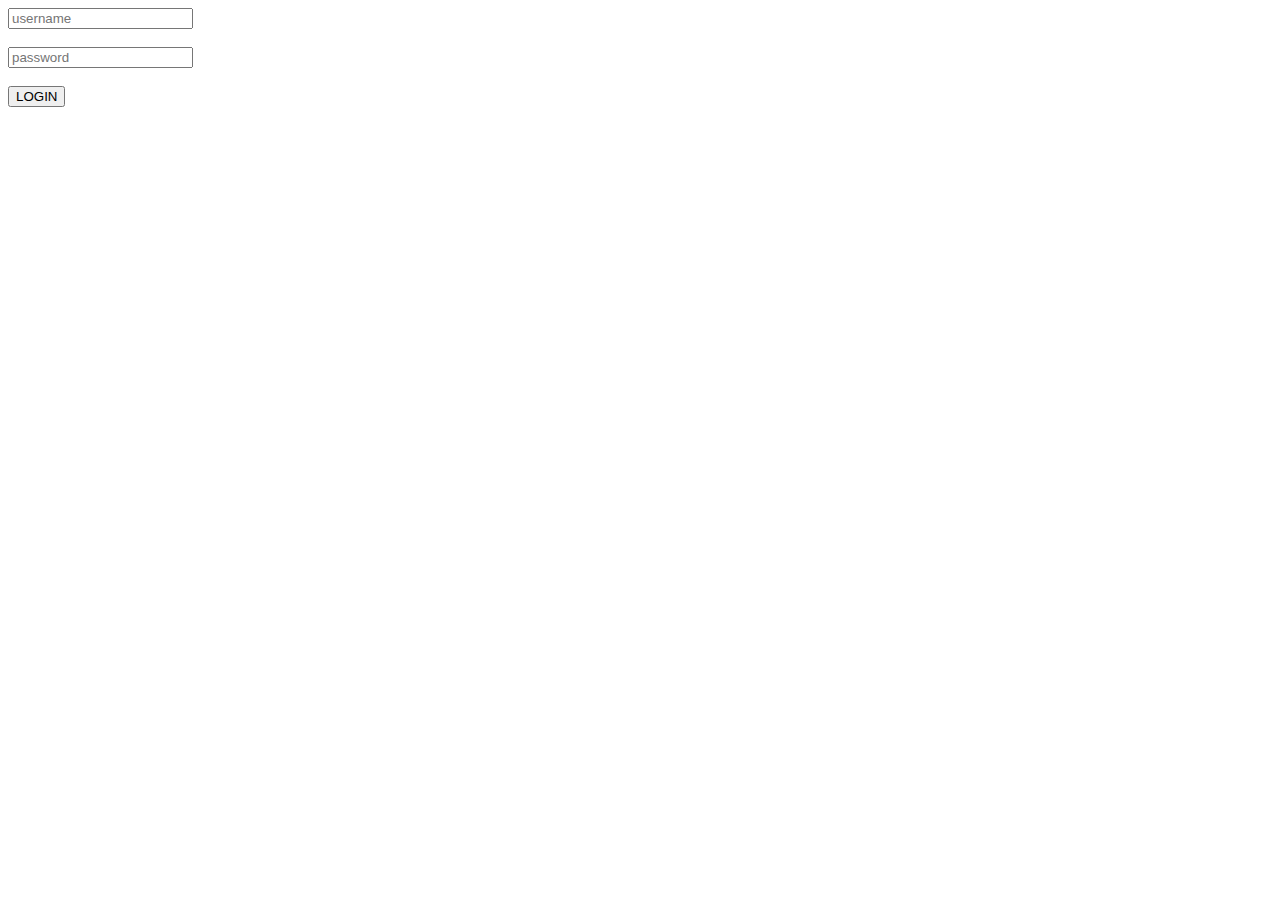
==== loginform.html @ 3dfb9070 "login(unfinisihed)" ====
<!DOCTYPE html>
	<form class = "loginform">
		<div class = "username">
			<input class = "username100" type = "text" placeholder="username">
		</div>

		<br>

		<div class = "password"> 
			<input class = "password100" type = "password" placeholder = "password">
		</div>

		<br>

		<button>
			LOGIN
		</button>
		
	</form>
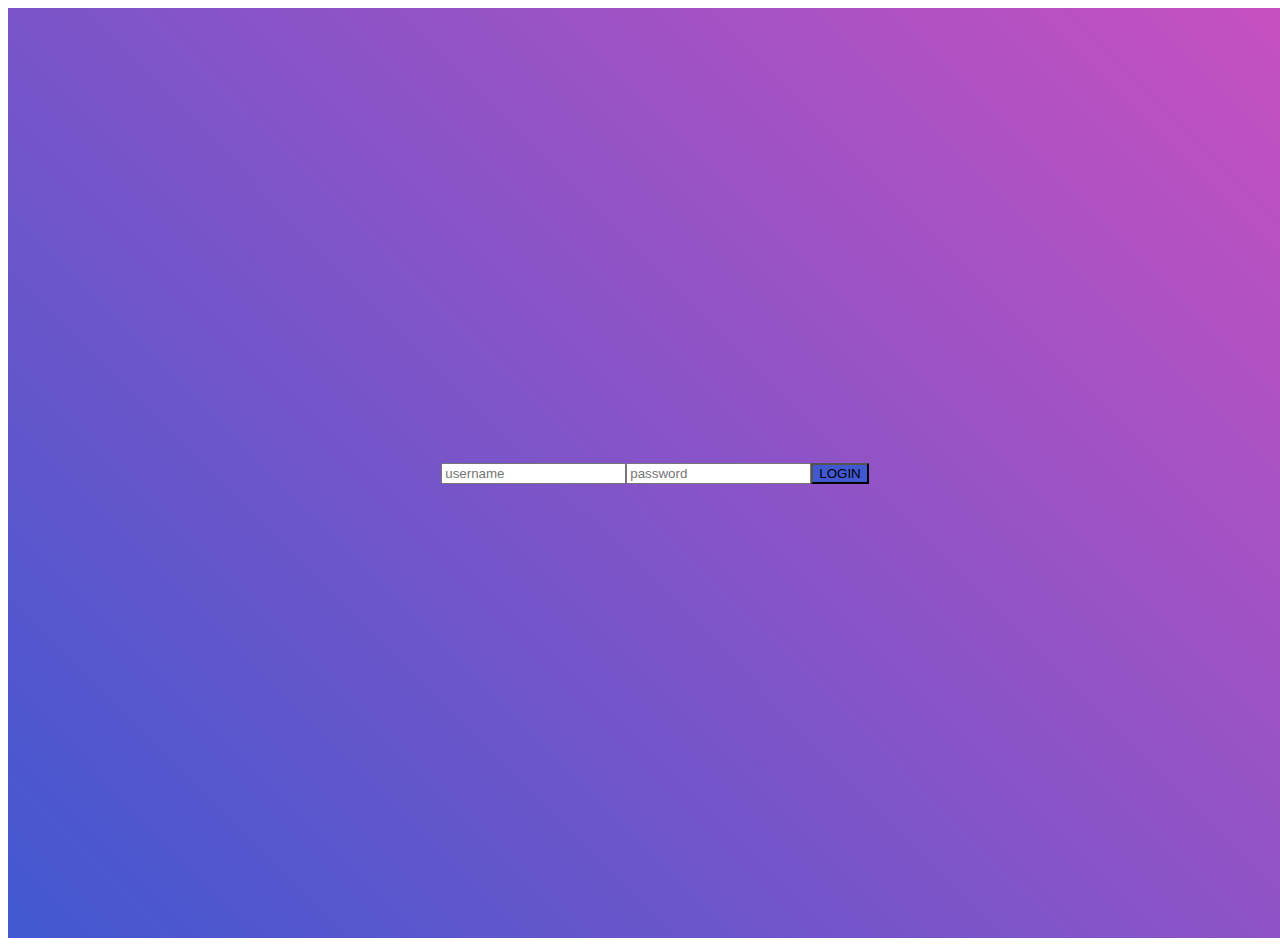
==== commit ac695c47: "tes_warna" ====
--- a/loginform.html
+++ b/loginform.html
@@ -1,19 +1,22 @@
 <!DOCTYPE html>
+	<head> 
+		<link type="text/css" rel="stylesheet" href="css/style.css">
+	</head>
+	<body>
 	<form class = "loginform">
-		<div class = "username">
-			<input class = "username100" type = "text" placeholder="username">
+		
+		<div class="container-bg100">
+			<div class = "us">
+				<input class = "username100" type = "text" placeholder="username">
+			</div>
+
+			<div class = "pw"> 
+				<input class = "password100" type = "password" placeholder = "password">
+			</div>
+
+			<button style="background: #4158d0;">
+				LOGIN
+			</button>
 		</div>
-
-		<br>
-
-		<div class = "password"> 
-			<input class = "password100" type = "password" placeholder = "password">
-		</div>
-
-		<br>
-
-		<button>
-			LOGIN
-		</button>
-		
+	</body>
 	</form>--- a/css/style.css
+++ b/css/style.css
@@ -0,0 +1,101 @@
+.judul-index
+{
+    background-image: linear-gradient(-135deg,#4158d0,#c850c0);
+    width: 100%;
+    padding-left: 0%;
+    padding-right: 0%;
+    padding-top: 1%;
+    padding-bottom: 5%;
+}
+
+.flex-container
+{
+    display: flex;
+    width: 80%;
+    margin: 100px auto;
+    justify-content: space-between;
+}
+.button-container
+{
+    height: 50px;
+    position: sticky;
+    margin: 5px;
+    background-color: skyblue;
+    border: none;
+    text-align: center;
+    display: inline-block;
+}
+
+.vertical-center {
+  margin: 0;
+  position: absolute;
+  top: 50%;
+  -ms-transform: translateY(-50%);
+  transform: translateY(-50%);
+}
+
+.kalimat
+{
+    font-size: 15pt;
+    font-family: 'Lucida Sans', 'Lucida Sans Regular', 'Lucida Grande', 'Lucida Sans Unicode', Geneva, Verdana, sans-serif;
+}
+
+.judul-profil
+{
+    background-color: #008b8b;
+    width: 100%;
+    padding-left: 0%;
+    padding-right: 0%;
+    padding-top: 1%;
+    padding-bottom: 1%;
+}
+
+.foto-profil
+{
+    width: 555px;
+    margin-top: 5%;
+    margin: 50px auto;
+    display: flex;
+}
+
+#huruf-utama, #huruf-utama-profil
+{
+    text-align: center;
+    font-size: 30pt;
+    font-family: 'Lucida Sans', 'Lucida Sans Regular',
+    'Lucida Grande', 'Lucida Sans Unicode', Geneva, Verdana, sans-serif;
+    color: rgb(255, 255, 255);
+}
+
+#nama-profil
+{
+    text-align: center;
+    font-style: initial;
+    font-family: 'Trebuchet MS', 'Lucida Sans Unicode', 'Lucida Grande', 'Lucida Sans', Arial, sans-serif;
+}
+
+
+.container-bg100 {
+    width: 100%;
+    min-height: 100vh;
+    display: -webkit-box;
+    display: -webkit-flex;
+    display: -moz-box;
+    display: -ms-flexbox;
+    display: flex;
+    flex-wrap: wrap;
+    justify-content: center;
+    align-items: center;
+    padding: 15px;
+    background: #9053c7;
+    background: -webkit-linear-gradient(-135deg,#c850c0,#4158d0);
+
+}
+
+.wrap-input
+{
+    align-items: center;
+    width: 100%;
+    z-index: 1;
+    margin-bottom: 10px;
+}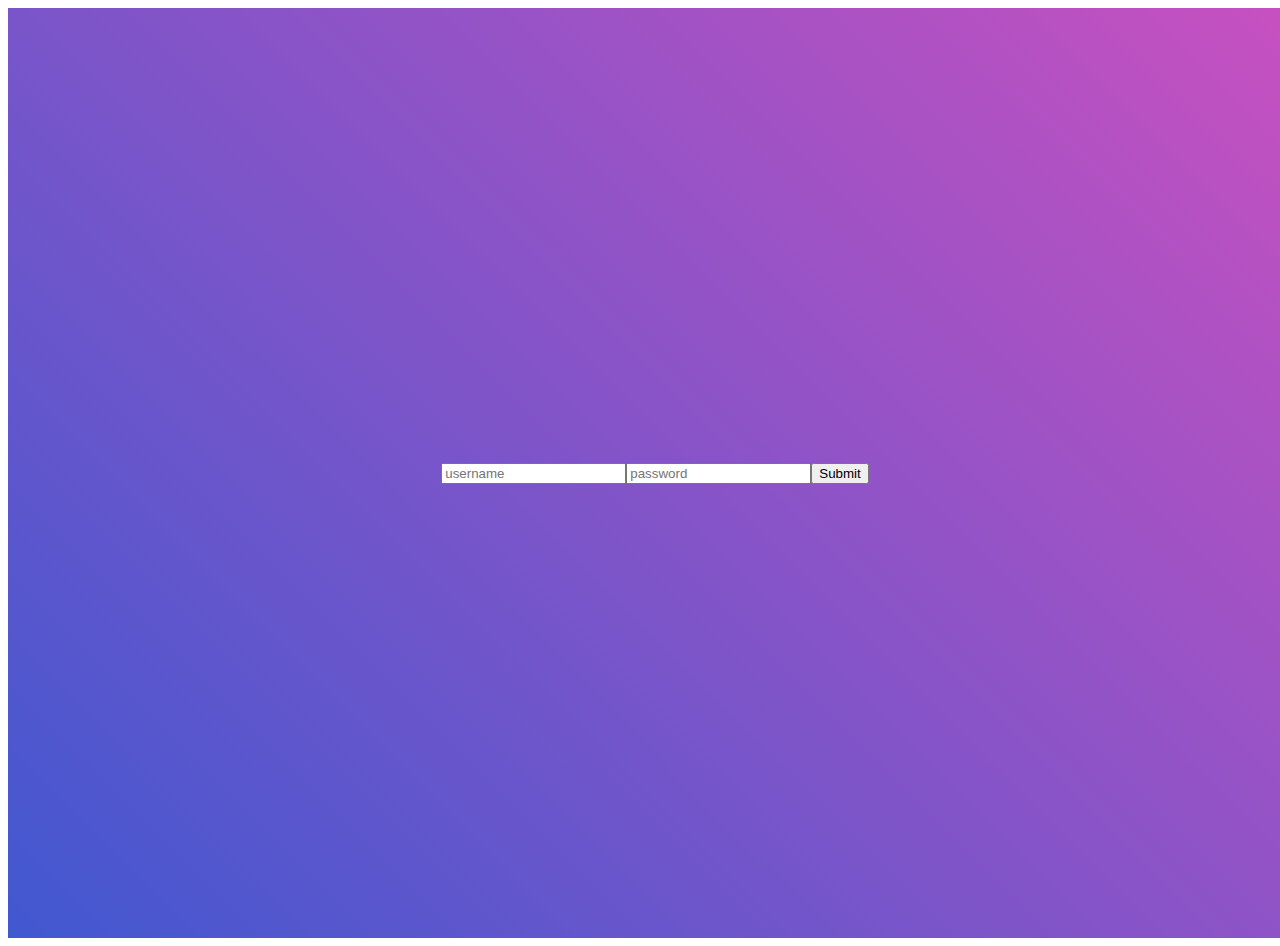
==== commit c37de149: "reset" ====
--- a/loginform.html
+++ b/loginform.html
@@ -3,7 +3,7 @@
 		<link type="text/css" rel="stylesheet" href="css/style.css">
 	</head>
 	<body>
-	<form class = "loginform">
+	<form method="POST" action="koneksidb.php">
 		
 		<div class="container-bg100">
 			<div class = "us">
@@ -14,9 +14,9 @@
 				<input class = "password100" type = "password" placeholder = "password">
 			</div>
 
-			<button style="background: #4158d0;">
-				LOGIN
-			</button>
+			<p>
+      			<input type="submit" name="submit" id="submit" value="Submit">
+      		</p>
 		</div>
 	</body>
 	</form>--- a/css/style.css
+++ b/css/style.css
@@ -1,6 +1,6 @@
 .judul-index
 {
-    background-image: linear-gradient(-135deg,#4158d0,#c850c0);
+    background-image: linear-gradient(-135deg,rgb(65, 88, 208),rgb(200, 80, 192));
     width: 100%;
     padding-left: 0%;
     padding-right: 0%;
@@ -15,23 +15,33 @@
     margin: 100px auto;
     justify-content: space-between;
 }
+
 .button-container
 {
     height: 50px;
-    position: sticky;
-    margin: 5px;
-    background-color: skyblue;
-    border: none;
+    position: relative;
+    margin-top: 0px;
+    margin-bottom: 10px;
+    margin-left: 10px;
+    padding: auto;
     text-align: center;
-    display: inline-block;
+    display: flex;
 }
 
 .vertical-center {
-  margin: 0;
-  position: absolute;
-  top: 50%;
-  -ms-transform: translateY(-50%);
-  transform: translateY(-50%);
+    margin: 0;
+    position: absolute;
+    top: 50%;
+    -ms-transform: translateY(-50%);
+    transform: translateY(-50%);
+}
+
+.btn-login
+{
+    display: flexbox;
+    position: absolute;
+    background: #4158d0;
+    color: rgb(240, 248, 255);
 }
 
 .kalimat
